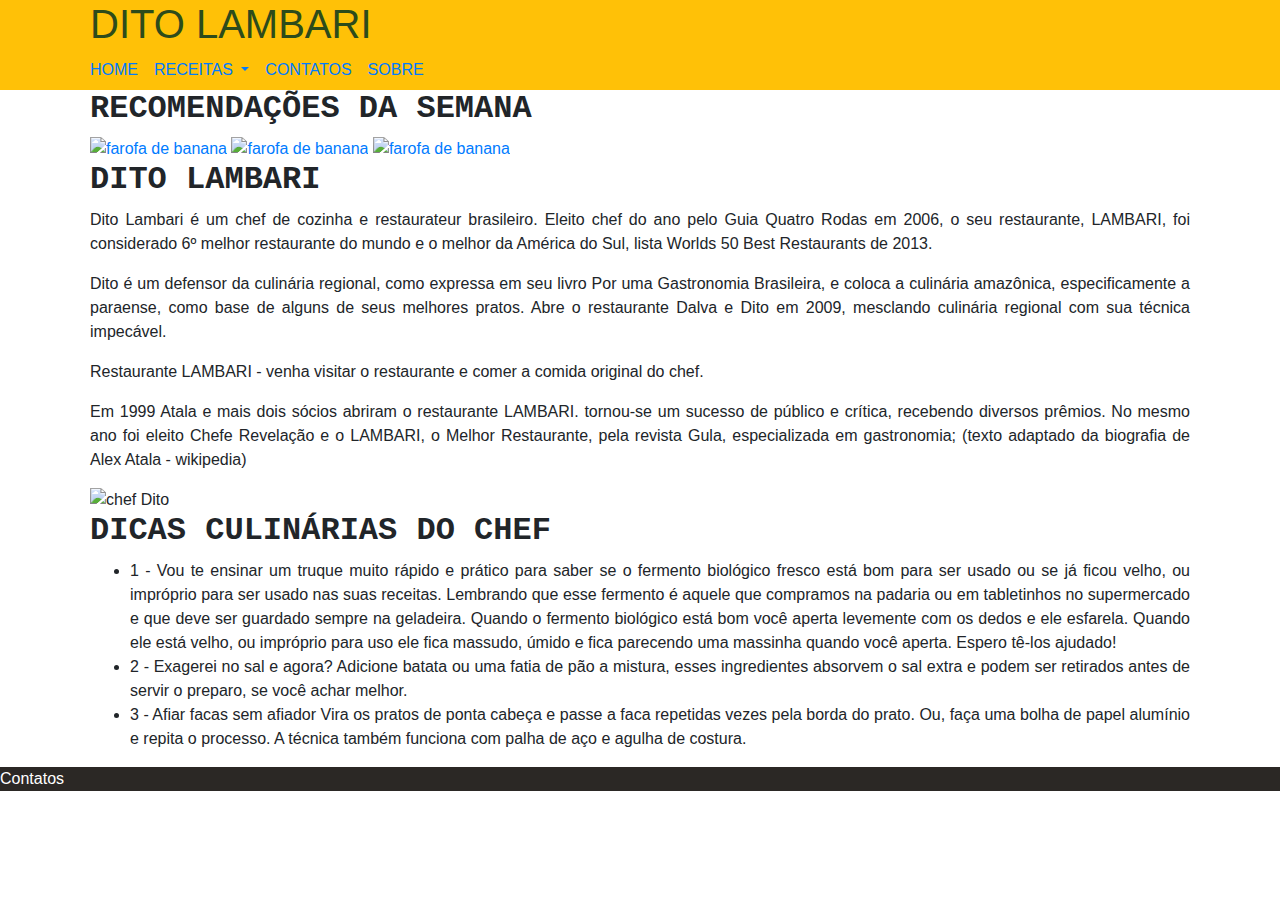
==== Site - terceira versão com bootstrap/index.html @ 1b6d4f8d "first update" ====
<!DOCTYPE html>
<html lang="en">
    
    <head>
        <link rel="shortcut icon" type="image/jpeg" href="images/Logotipo.png"/>
        <title>Dito Lambari</title>
        <meta charset="utf-8">
        <meta name="viewpoint" content="width=device-width, inicial-scale=1">
        <link rel="stylesheet" href="https://maxcdn.bootstrapcdn.com/bootstrap/4.3.1/css/bootstrap.min.css">
        <script src="https://ajax.googleapis.com/ajax/libs/jquery/3.4.1/jquery.min.js"></script>
        <script src="https://cdnjs.cloudflare.com/ajax/libs/popper.js/1.14.7/umd/popper.min.js"></script>
        <script src="https://maxcdn.bootstrapcdn.com/bootstrap/4.3.1/js/bootstrap.min.js"></script>
        
        <style>
        .container-fluid, h1, div.box{ 
            width: 1100px; 
            margin-left: auto;
            margin-right: auto; 
        }
        h2 {
            font-family: 'Courier New', Courier, monospace;
            font-weight: 600;
        }
        div.jumbotron{
            padding: 0px;
            border-radius: 0; 
            margin-bottom: 0px;
        }
        /*scrollbar*/
        body::-webkit-scrollbar {
            width: 17px;               /* width of the entire scrollbar */
        }
        body::-webkit-scrollbar-track {
            background: #f9f9f9;        /* color of the tracking area */
        }
        body::-webkit-scrollbar-thumb {
            background-color:#8d8d8d;    /* color of the scroll thumb */
            border-radius: 20px;       /* roundness of the scroll thumb */
            border: 3px solid #f9f9f9;  /* creates padding around scroll thumb */
        }
        </style>
    </head>


    <body>            
        <div class="jumbotron bg-warning" style="height: 50px;">
            <h1 style="color: #2d4b1b;">DITO LAMBARI</h1>
        </div>
            
        <nav class = "navbar navbar-expand-sm bg-warning" style="padding: 0px;">
            <div class="box">
            <ul class = "navbar-nav">
                <li class = "nav-item">
                    <a class="nav-link" href="#" style="padding-left: 0px;"> HOME </a>
                </li>
                <li class = "nav-item dropdown">
                    <a class="nav-link dropdown-toggle" href="#" id="navbardrop" data-toggle="dropdown"> RECEITAS </a>
                    <div class = "dropdown-menu">
                        <a class="dropdown-item" href="#"> Link 1 </a>
                        <a class="dropdown-item" href="#"> Link 2 </a>
                        <a class="dropdown-item" href="#"> Link 3 </a>
                    </div>
                </li>
                <li class = "nav-item">
                    <a class="nav-link" href="#"> CONTATOS </a>
                </li>
                <li class = "nav-item">
                    <a class="nav-link" href="#"> SOBRE </a>
                </li>   
            </ul>
            </div>
        </nav>

        <div class="container-fluid" style="padding: 0px;">

            <div class="box" style="text-align: justify;" >

                <div class="conteudo">
                    <h2>RECOMENDAÇÕES DA SEMANA</h2>
                        <div style="display: inline-block; position: relative;">
                          <a href=""><img src="Images/farofa de banana.jpg" alt="farofa de banana" style="width: 320px;"></a>
                          <a href=""><img src="Images/farofa de banana.jpg" alt="farofa de banana" style="width: 320px;"></a>
                          <a href=""><img src="Images/farofa de banana.jpg" alt="farofa de banana" style="width: 320px;"></a>
                        </div>
                </div>

                <div class="conteudo">
                    <h2>DITO LAMBARI</h2>
                    <p> Dito Lambari é um chef de cozinha e restaurateur brasileiro. Eleito chef do ano pelo Guia Quatro Rodas em 2006, o seu restaurante, LAMBARI, foi considerado 6º melhor restaurante do mundo e o melhor da América do Sul, lista Worlds 50 Best Restaurants de 2013.</p>
                    <p>Dito é um defensor da culinária regional, como expressa em seu livro Por uma Gastronomia Brasileira, e coloca a culinária amazônica, especificamente a paraense, como base de alguns de seus melhores pratos. Abre o restaurante Dalva e Dito em 2009, mesclando culinária regional com sua técnica impecável.</p>
                    <p>Restaurante LAMBARI - venha visitar o restaurante e comer a comida original do chef.</p>
                    <p>Em 1999 Atala e mais dois sócios abriram o restaurante LAMBARI. tornou-se um sucesso de público e crítica, recebendo diversos prêmios. No mesmo ano foi eleito Chefe Revelação e o LAMBARI, o Melhor Restaurante, pela revista Gula, especializada em gastronomia; (texto adaptado da biografia de Alex Atala - wikipedia)</p>
                    <img src="Images/fotodito.jpg" alt="chef Dito">
                </div>

                <div class="conteudo">
                    <h2>DICAS CULINÁRIAS DO CHEF</h2>
                    <ul>
                        <li>1 - Vou te ensinar um truque muito rápido e prático para saber se o fermento biológico fresco está bom para ser usado ou se já ficou velho, ou impróprio para ser usado nas suas receitas. Lembrando que esse fermento é aquele que compramos na padaria ou em tabletinhos no supermercado e que deve ser guardado sempre na geladeira.
                            Quando o fermento biológico está bom você aperta levemente com os dedos e ele esfarela. Quando ele está velho, ou impróprio para uso ele fica massudo, úmido e fica parecendo uma massinha quando você aperta. Espero tê-los ajudado!
                        </li>
                        <li>2 - Exagerei no sal e agora? 
                            Adicione batata ou uma fatia de pão a mistura, esses ingredientes absorvem o sal extra e podem ser retirados antes de servir o preparo, se você achar melhor.
                        </li>
                        <li>3 - Afiar facas sem afiador
                            Vira os pratos de ponta cabeça e passe a faca repetidas vezes pela borda do prato. Ou, faça uma bolha de papel alumínio e repita o processo. A técnica também funciona com palha de aço e agulha de costura.
                        </li>
                    </ul>
                </div>
            </div>
        </div>

            <div class="jumbotrom" style="background-color: #2b2825; margin: 0px;">
                <p style="color: white; margin: 0px;">Contatos</p>
            </div>
    </body>
</html>
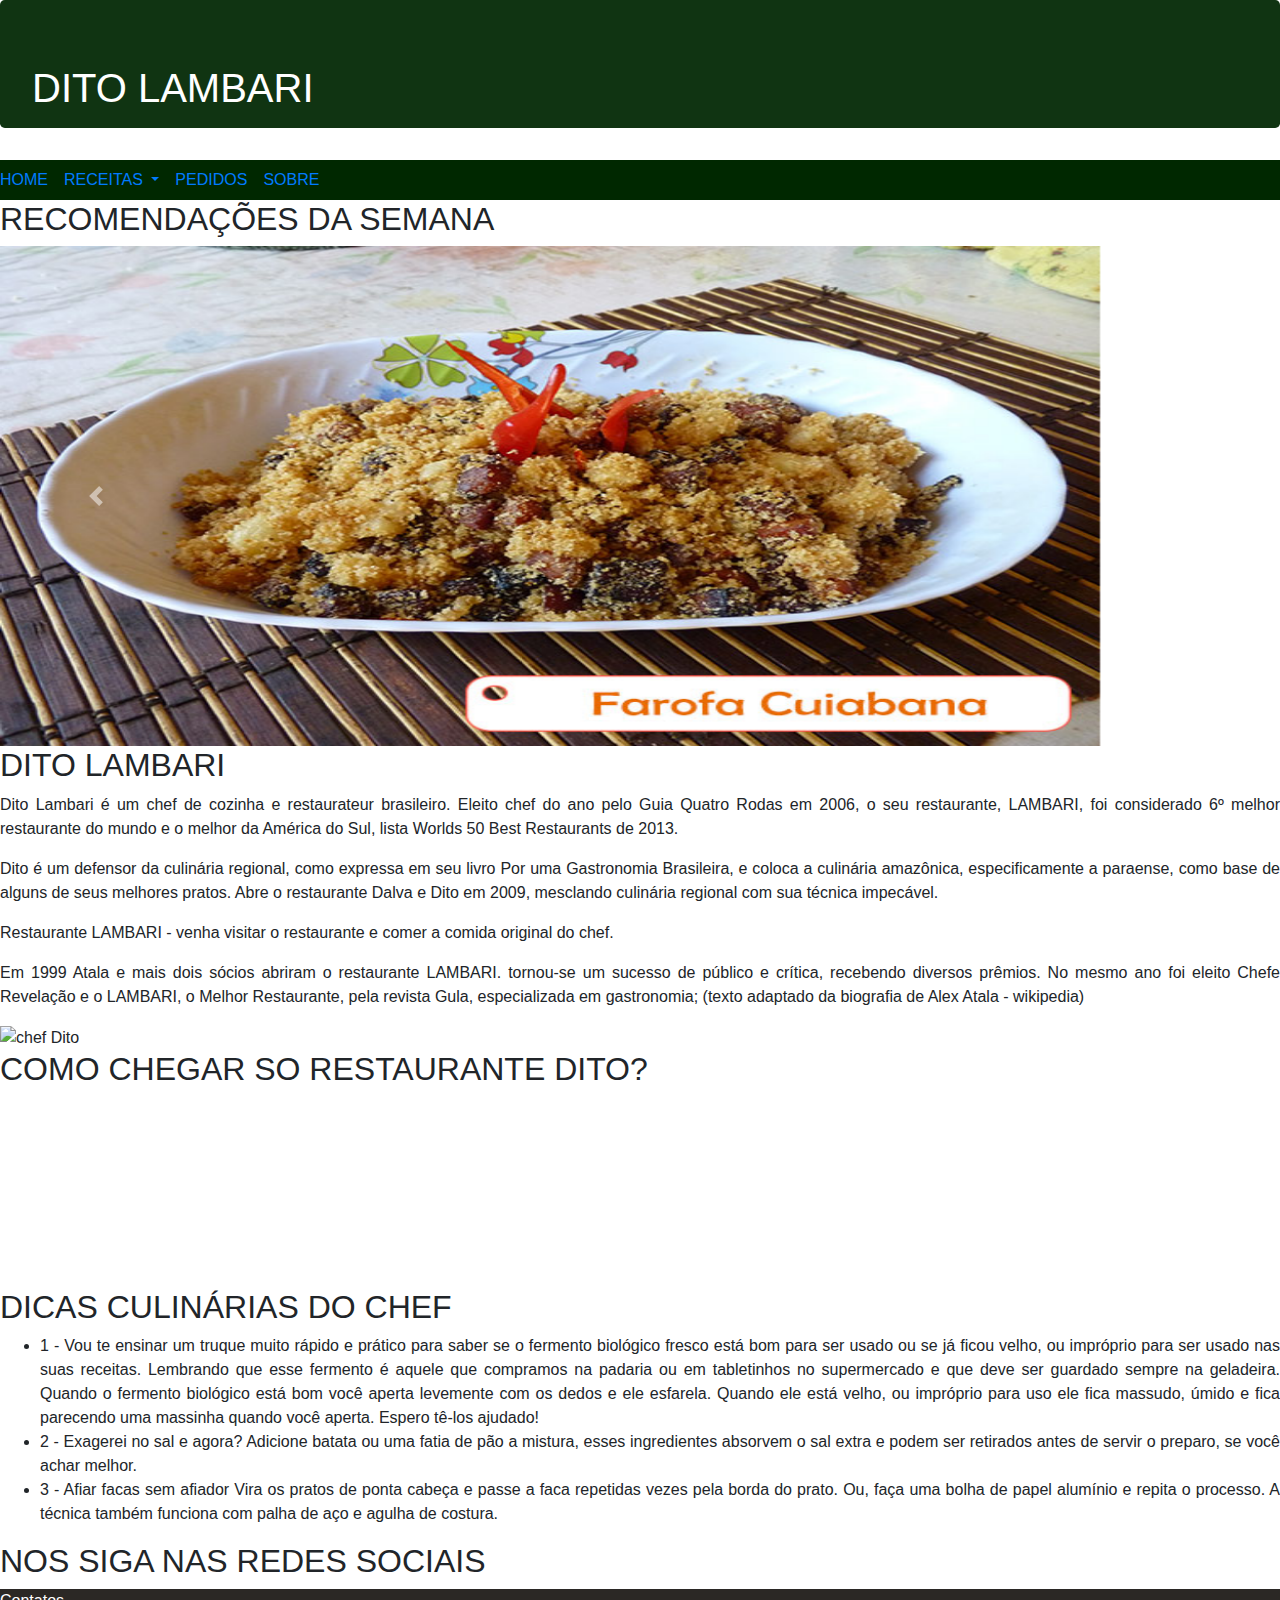
==== commit dd631b06: "update" ====
--- a/Site - terceira versão com bootstrap/index.html
+++ b/Site - terceira versão com bootstrap/index.html
@@ -7,47 +7,19 @@
         <meta charset="utf-8">
         <meta name="viewpoint" content="width=device-width, inicial-scale=1">
         <link rel="stylesheet" href="https://maxcdn.bootstrapcdn.com/bootstrap/4.3.1/css/bootstrap.min.css">
+        <link rel="stylesheet" href="dito.css">
         <script src="https://ajax.googleapis.com/ajax/libs/jquery/3.4.1/jquery.min.js"></script>
         <script src="https://cdnjs.cloudflare.com/ajax/libs/popper.js/1.14.7/umd/popper.min.js"></script>
         <script src="https://maxcdn.bootstrapcdn.com/bootstrap/4.3.1/js/bootstrap.min.js"></script>
-        
-        <style>
-        .container-fluid, h1, div.box{ 
-            width: 1100px; 
-            margin-left: auto;
-            margin-right: auto; 
-        }
-        h2 {
-            font-family: 'Courier New', Courier, monospace;
-            font-weight: 600;
-        }
-        div.jumbotron{
-            padding: 0px;
-            border-radius: 0; 
-            margin-bottom: 0px;
-        }
-        /*scrollbar*/
-        body::-webkit-scrollbar {
-            width: 17px;               /* width of the entire scrollbar */
-        }
-        body::-webkit-scrollbar-track {
-            background: #f9f9f9;        /* color of the tracking area */
-        }
-        body::-webkit-scrollbar-thumb {
-            background-color:#8d8d8d;    /* color of the scroll thumb */
-            border-radius: 20px;       /* roundness of the scroll thumb */
-            border: 3px solid #f9f9f9;  /* creates padding around scroll thumb */
-        }
-        </style>
     </head>
 
 
     <body>            
-        <div class="jumbotron bg-warning" style="height: 50px;">
-            <h1 style="color: #2d4b1b;">DITO LAMBARI</h1>
+        <div class="jumbotron" style="height: 50px; background-color: #103412;">
+            <h1 ><a href="#" style="color: #ffffff;">DITO LAMBARI</a></h1>
         </div>
             
-        <nav class = "navbar navbar-expand-sm bg-warning" style="padding: 0px;">
+        <nav class = "navbar navbar-expand-sm" style="padding: 0px; background-color: #002800">
             <div class="box">
             <ul class = "navbar-nav">
                 <li class = "nav-item">
@@ -62,7 +34,7 @@
                     </div>
                 </li>
                 <li class = "nav-item">
-                    <a class="nav-link" href="#"> CONTATOS </a>
+                    <a class="nav-link" href="#"> PEDIDOS </a>
                 </li>
                 <li class = "nav-item">
                     <a class="nav-link" href="#"> SOBRE </a>
@@ -77,11 +49,38 @@
 
                 <div class="conteudo">
                     <h2>RECOMENDAÇÕES DA SEMANA</h2>
-                        <div style="display: inline-block; position: relative;">
-                          <a href=""><img src="Images/farofa de banana.jpg" alt="farofa de banana" style="width: 320px;"></a>
-                          <a href=""><img src="Images/farofa de banana.jpg" alt="farofa de banana" style="width: 320px;"></a>
-                          <a href=""><img src="Images/farofa de banana.jpg" alt="farofa de banana" style="width: 320px;"></a>
+
+                    <div id="demo" class="carousel slide" data-ride="carousel">
+                        <!--indicadores-->
+                        <ul class="carousel-indicators">
+                            <li data-target="#demo" data-slide-to="0" class="active"></li>
+                            <li data-target="#demo" data-slide-to="1"></li>
+                            <li data-target="#demo" data-slide-to="2"></li>
+                        </ul>
+                        <!--slides-->
+                        <div class="carousel-inner">
+                            <div class="carousel-item active">
+                                <img src="images/farofa de banana.jpg" alt="farofa de banana" width="1100" height="500">
+                            </div>
+                            <div class="carousel-item">
+                                <img src="images/farofa de banana.jpg" alt="farofa de banana" width="1100" height="500">
+                            </div>
+                            <div class="carousel-item">
+                                <img src="images/farofa de banana.jpg" alt="farofa de banana" width="1100" height="500">
+                            </div>
                         </div>
+
+                        <!--controles direita esquerda-->
+                        <a href="#demo" class="carousel-control-prev" data-slide="prev">
+                            <span class="carousel-control-prev-icon"></span>
+                        </a>
+                        <a href="#demo" class="carousel-control-next" data-slide="next">
+                            <span class="carousel-control-next-icon"></span>
+                        </a>
+
+                    </div>
+
+                    
                 </div>
 
                 <div class="conteudo">
@@ -91,6 +90,20 @@
                     <p>Restaurante LAMBARI - venha visitar o restaurante e comer a comida original do chef.</p>
                     <p>Em 1999 Atala e mais dois sócios abriram o restaurante LAMBARI. tornou-se um sucesso de público e crítica, recebendo diversos prêmios. No mesmo ano foi eleito Chefe Revelação e o LAMBARI, o Melhor Restaurante, pela revista Gula, especializada em gastronomia; (texto adaptado da biografia de Alex Atala - wikipedia)</p>
                     <img src="Images/fotodito.jpg" alt="chef Dito">
+                </div>
+
+                <div class="row">
+                    <div class="col" >
+                        <div class="box" id="title">
+                            <h2>COMO CHEGAR SO RESTAURANTE DITO?</h2>
+                        </div>
+                        <div class="box" id="content">
+                            <div style="position: relative;height: 0;padding-bottom:15%">
+                                <iframe style="position: absolute;left:0;top:0;" width="25%" height="100%" frameborder="0" loading="lazy" src="https://www.google.com/maps/embed/v1/place?key=AIzaSyDkLPxGsc99UG6A2oY9DVvlBN9CGo_UGY0&amp;center=-15.591847780404,-56.098730955272&amp;zoom=18&amp;maptype=satellite&amp;q=-15.591847780404,-56.098730955272">
+                                </iframe>
+                            </div>
+                        </div>
+                    </div>
                 </div>
 
                 <div class="conteudo">
@@ -107,11 +120,18 @@
                         </li>
                     </ul>
                 </div>
+
+                <div class="conteudo">
+                    <h2>NOS SIGA NAS REDES SOCIAIS</h2>
+                </div>
+
+
+
             </div>
         </div>
 
-            <div class="jumbotrom" style="background-color: #2b2825; margin: 0px;">
-                <p style="color: white; margin: 0px;">Contatos</p>
-            </div>
+        <div class="jumbotrom" style="background-color: #2b2825; margin: 0px;">
+            <p style="color: white; margin: 0px;">Contatos</p>
+        </div>
     </body>
 </html>